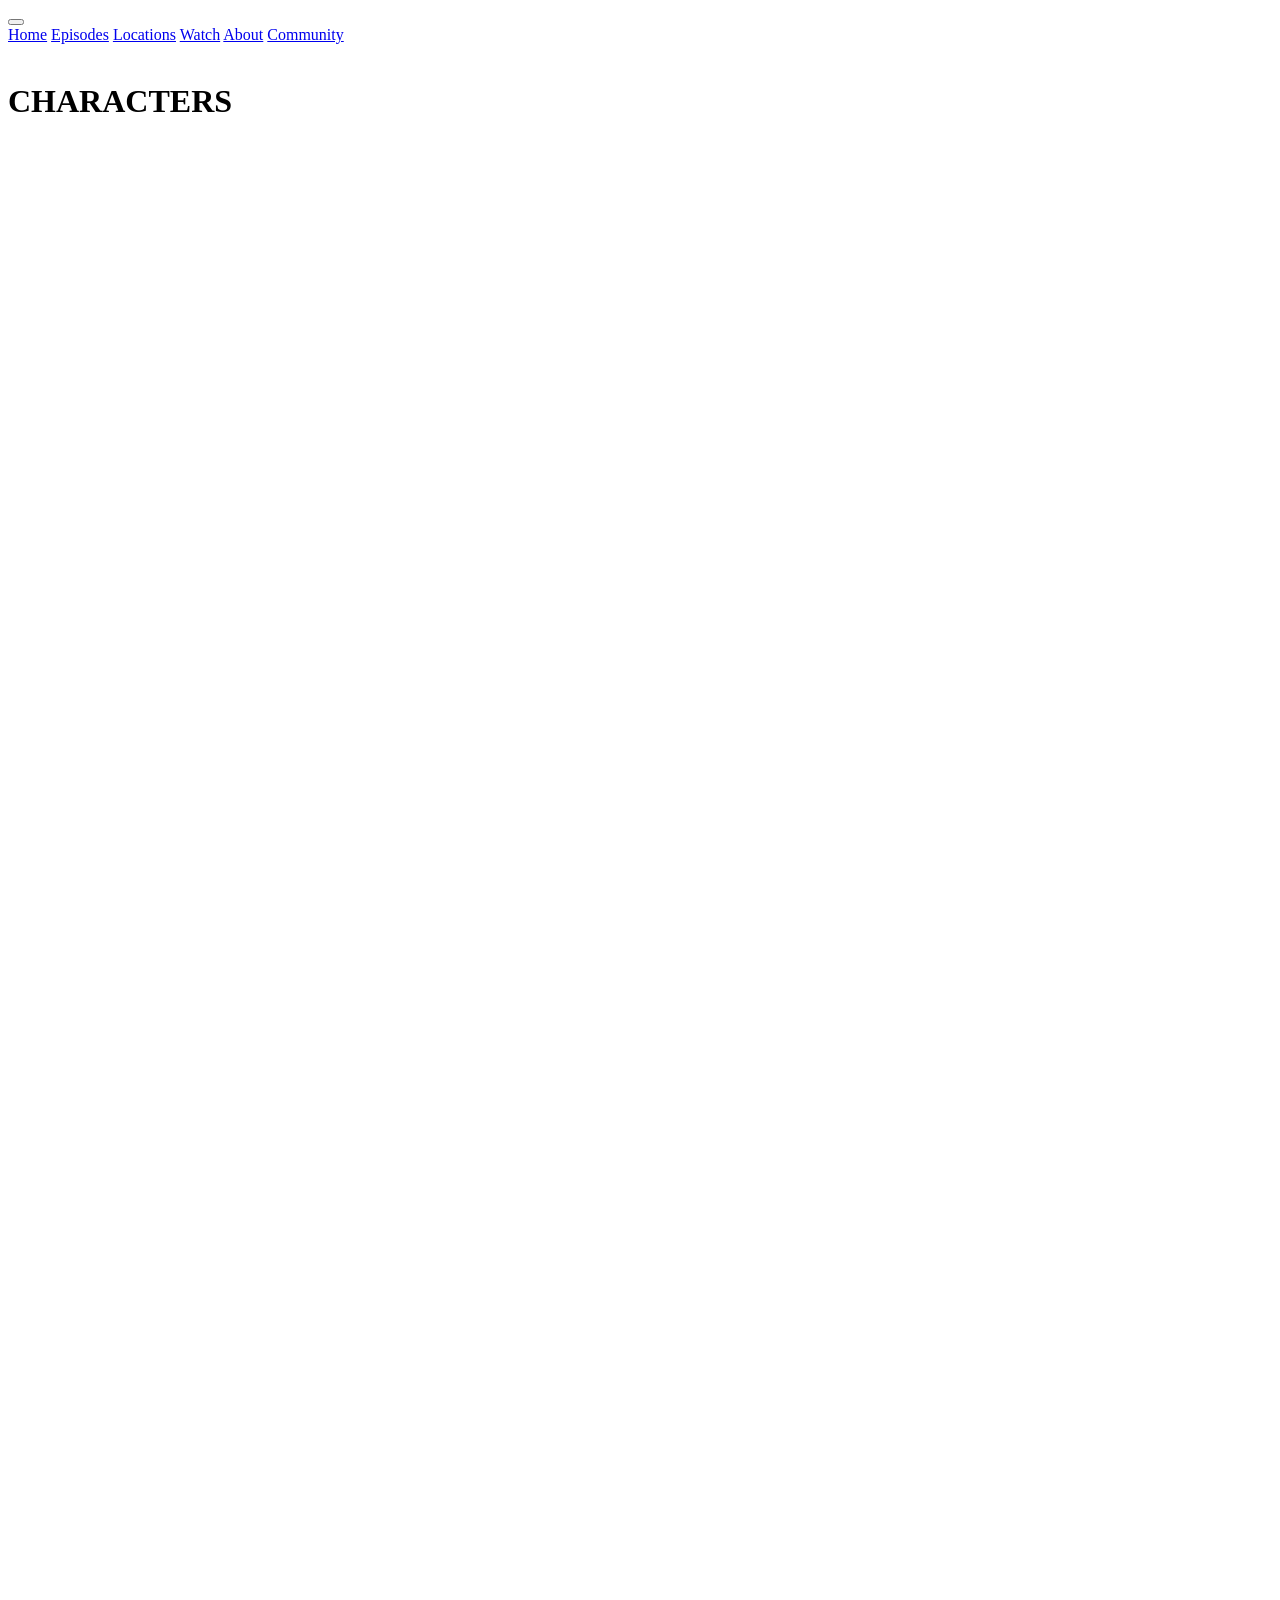
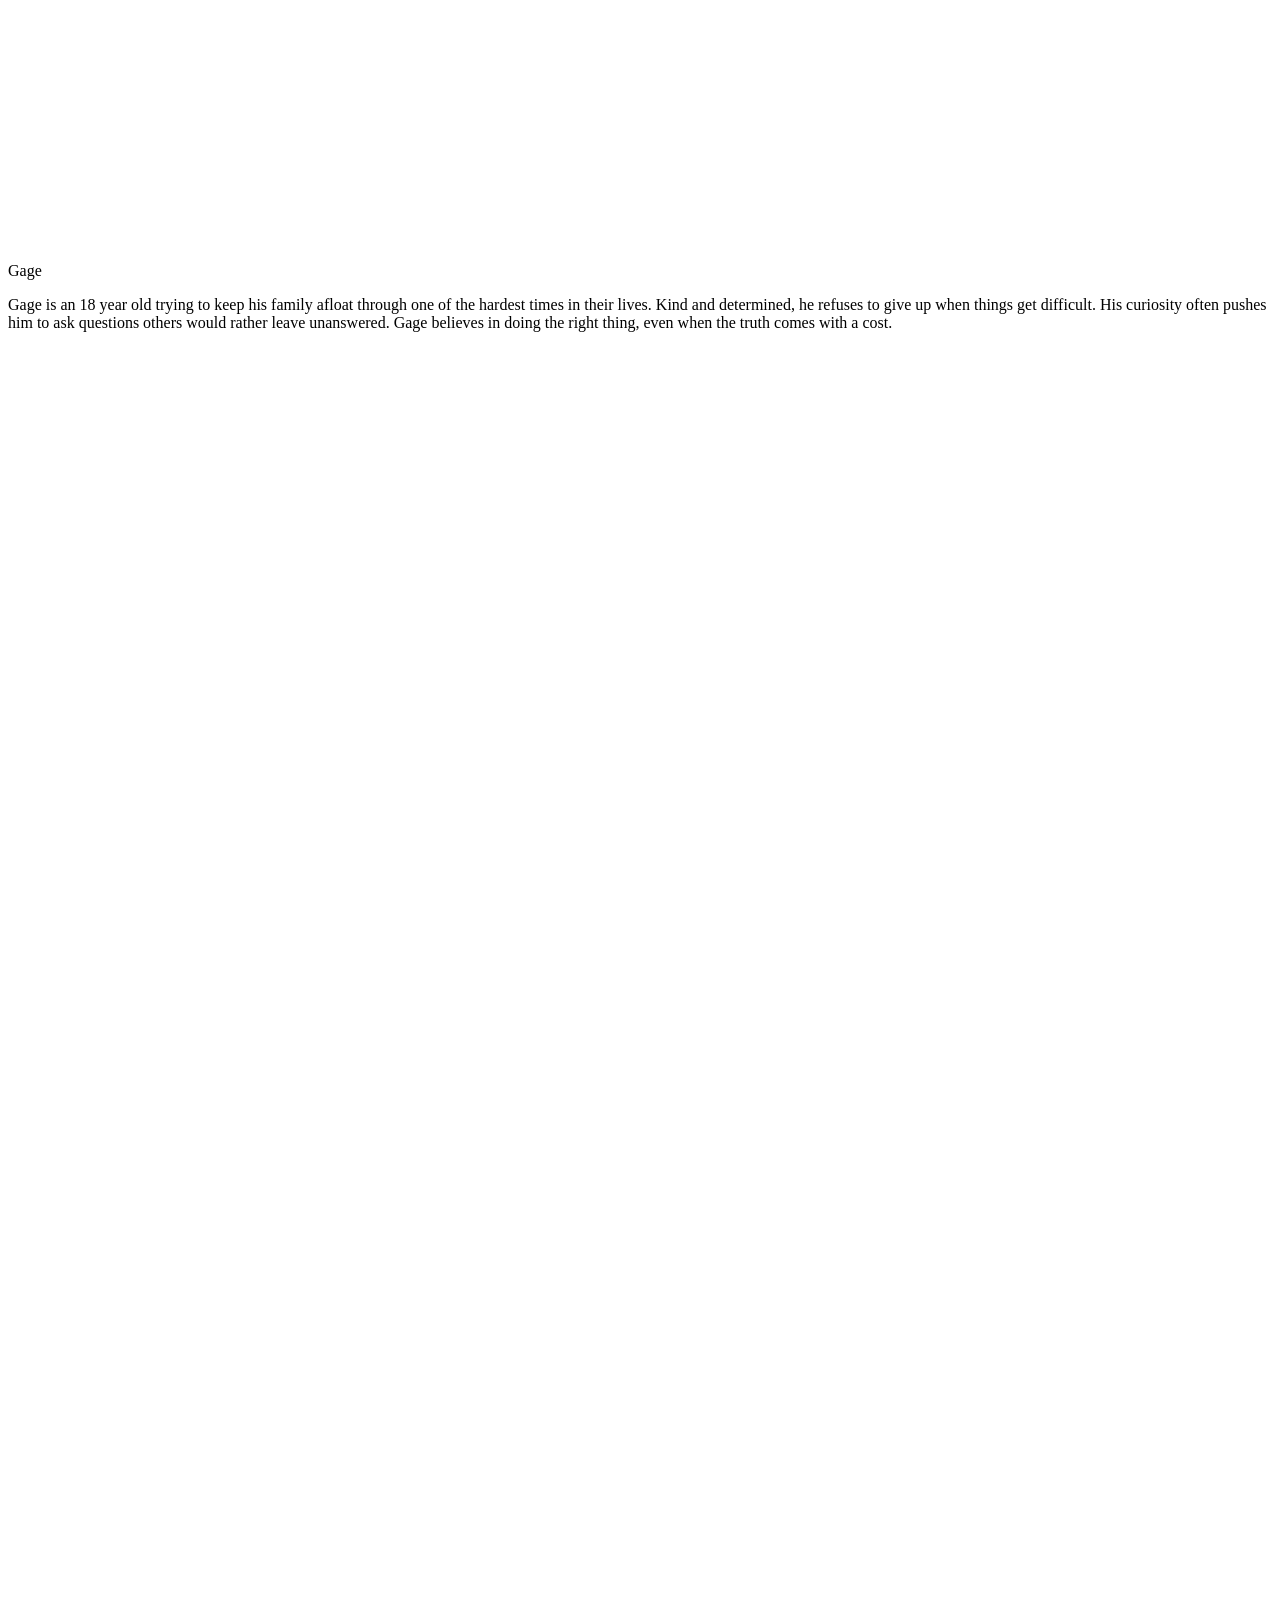
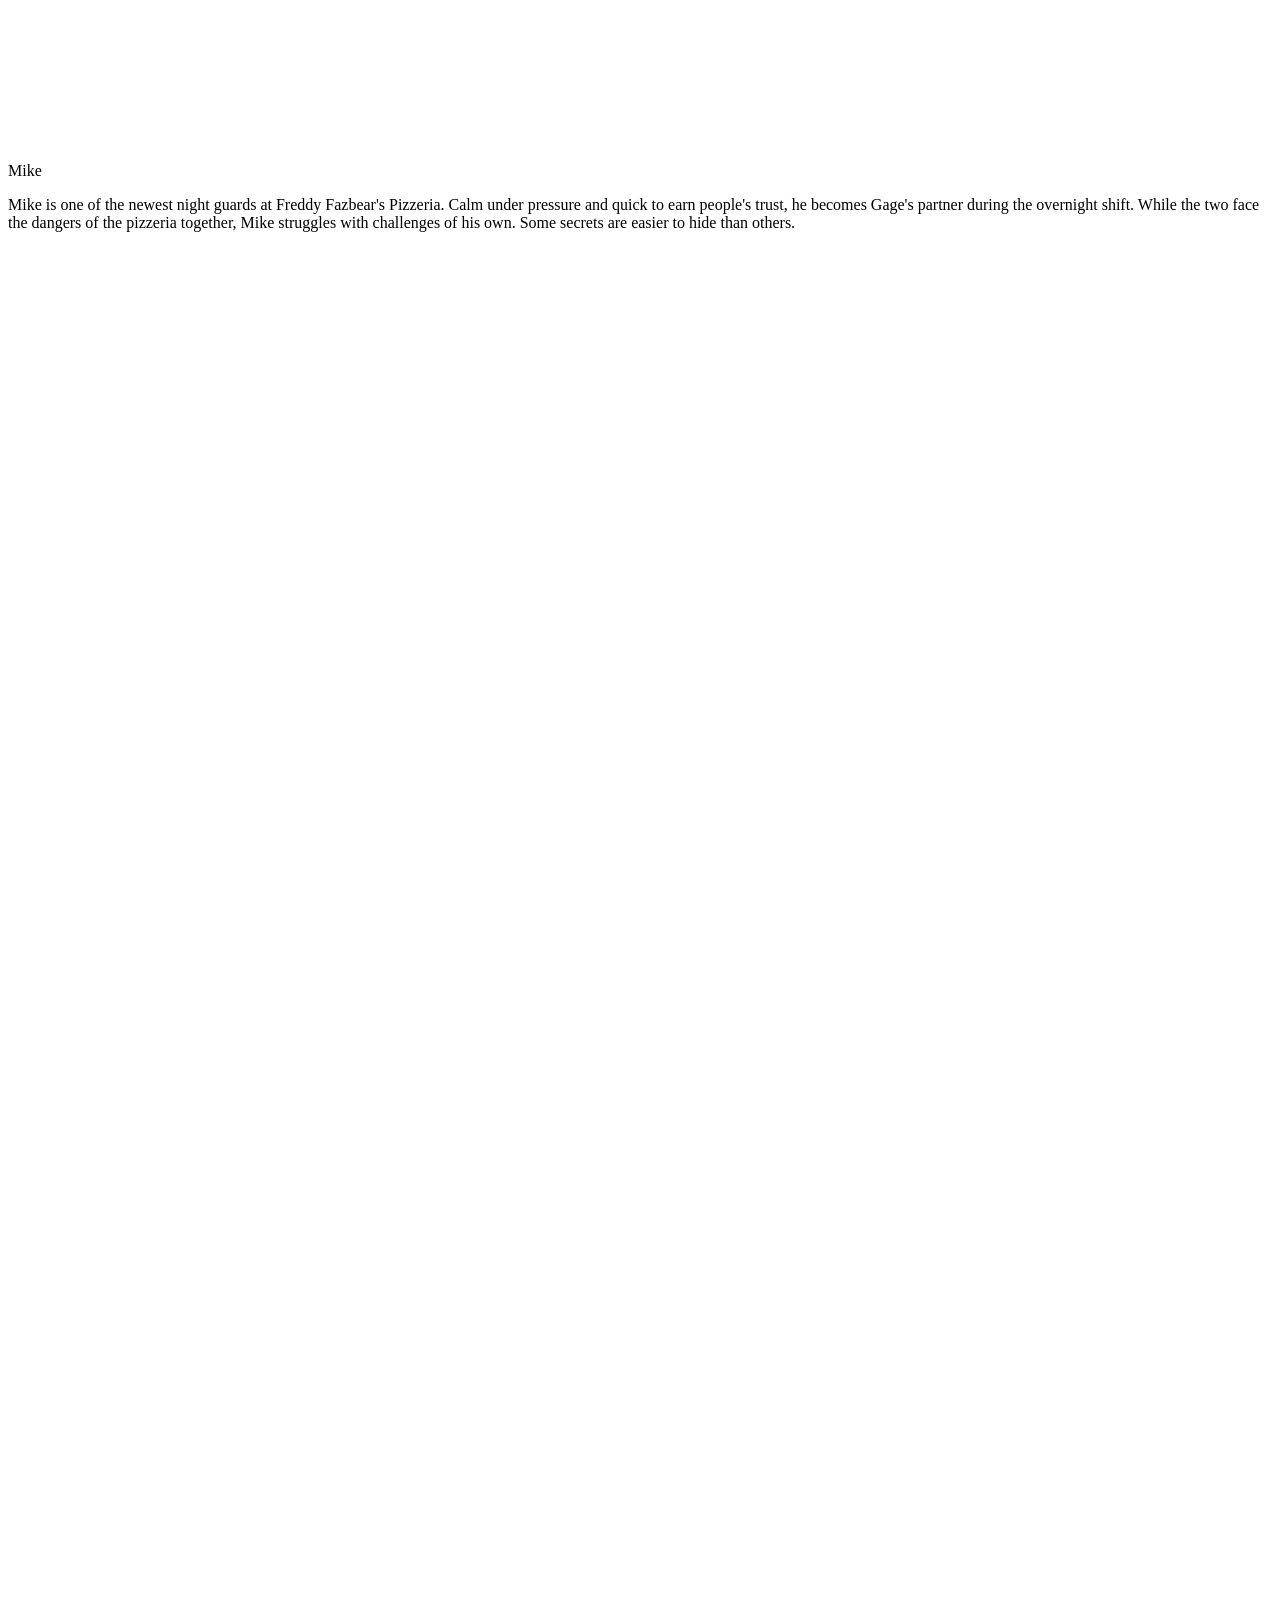
==== characters.html @ 0dc14a80 "Add files via upload" ====
<!DOCTYPE html>
<html lang="en">
<head>
<meta charset="UTF-8">
<meta name="viewport" content="width=device-width, initial-scale=1.0">
<title>Characters — Five Nights at Freddy's: Bloodlines</title>
<link rel="icon" type="image/png" href="FNAFBloodlinesLogo.png">
<link rel="preconnect" href="https://fonts.googleapis.com">
<link rel="preconnect" href="https://fonts.gstatic.com" crossorigin>
<link href="https://fonts.googleapis.com/css2?family=IBM+Plex+Mono:wght@400;500;600&family=Press+Start+2P&display=swap" rel="stylesheet">
<link rel="stylesheet" href="style.css">
</head>
<body>

  <!-- NAV: hover-triggered tab icon + sliding side panel -->
  <nav class="tab-nav" id="tabNav">
    <button class="tab-icon" id="tabIcon" aria-label="Open site navigation" aria-expanded="false"></button>
    <aside class="side-panel" id="sidePanel">
      <a class="side-link" href="index.html">Home</a>
      <a class="side-link" href="episodes.html">Episodes</a>
      <a class="side-link" href="locations.html">Locations</a>
      <a class="side-link" href="watch.html">Watch</a>
      <a class="side-link" href="about.html">About</a>
      <a class="side-link" href="community.html">Community</a>
    </aside>
  </nav>

  <!-- HEADER: logo + page title -->
  <header class="characters-header">
    <img src="FNAFBloodlinesLogo.png" alt="" class="characters-logo" aria-hidden="true">
    <h1 class="characters-title">CHARACTERS</h1>
  </header>

  <!-- GAGE — first reel: intro clip, no captions -->
  <div class="reel" style="height: 350vh;">
    <div class="reel-sticky">
      <video
        class="reel-video"
        src="GageWeb.mp4"
        muted
        playsinline
        preload="auto"
      ></video>
      <div class="vignette" aria-hidden="true"></div>
    </div>
  </div>

  <!-- GAGE — second reel: immediately follows the first with no gap,
       description fades in as this one scrubs. -->
  <div class="reel" style="height: 350vh;">
    <div class="reel-sticky">
      <video
        class="reel-video"
        src="GageWeb2.mp4"
        muted
        playsinline
        preload="auto"
      ></video>
      <div class="vignette" aria-hidden="true"></div>

      <div class="caption-track">
        <div class="caption character-caption" data-range="0.15,1.00">
          <p class="character-name">Gage</p>
          <p class="character-bio">Gage is an 18 year old trying to keep his family afloat through one of the hardest times in their lives. Kind and determined, he refuses to give up when things get difficult. His curiosity often pushes him to ask questions others would rather leave unanswered. Gage believes in doing the right thing, even when the truth comes with a cost.</p>
        </div>
      </div>
    </div>
  </div>

  <!-- Mike — first reel: intro clip, no captions -->
  <div class="reel" style="height: 350vh;">
    <div class="reel-sticky">
      <video
        class="reel-video"
        src="MikeWeb.mp4"
        muted
        playsinline
        preload="auto"
      ></video>
      <div class="vignette" aria-hidden="true"></div>
    </div>
  </div>

  <!-- Mike — second reel: immediately follows the first with no gap,
     description fades in as this one scrubs. -->
  <div class="reel" style="height: 350vh;">
    <div class="reel-sticky">
      <video
        class="reel-video"
        src="MikeWeb2.mp4"
        muted
        playsinline
        preload="auto"
      ></video>
      <div class="vignette" aria-hidden="true"></div>
      <div class="caption-track">
        <div class="caption character-caption" data-range="0.15,1.00">
          <p class="character-name">Mike</p>
          <p class="character-bio">Mike is one of the newest night guards at Freddy Fazbear's Pizzeria. Calm under pressure and quick to earn people's trust, he becomes Gage's partner during the overnight shift. While the two face the dangers of the pizzeria together, Mike struggles with challenges of his own. Some secrets are easier to hide than others.</p>
        </div>
      </div>
    </div>
  </div>

  <!-- Noah — first reel: intro clip, no captions -->
<div class="reel" style="height: 350vh;">
  <div class="reel-sticky">
    <video
      class="reel-video"
      src="NoahWeb.mp4"
      muted
      playsinline
      preload="auto"
    ></video>
    <div class="vignette" aria-hidden="true"></div>
  </div>
</div>
<!-- Noah — second reel: immediately follows the first with no gap,
   description fades in as this one scrubs. -->
<div class="reel" style="height: 350vh;">
  <div class="reel-sticky">
    <video
      class="reel-video"
      src="NoahWeb2.mp4"
      muted
      playsinline
      preload="auto"
    ></video>
    <div class="vignette" aria-hidden="true"></div>
    <div class="caption-track">
      <div class="caption character-caption" data-range="0.15,1.00">
        <p class="character-name">Noah</p>
        <p class="character-bio">Noah has worked at Freddy Fazbear's Pizzeria for years and knows the building better than anyone else. Laid back, sarcastic, and always ready with a joke, he keeps the night shift from feeling too serious. Behind the humor, Noah is a loyal friend who steps up when people need him most. He has seen more than he is willing to admit, and some of his stories sound too strange to be true. As the mystery surrounding the pizzeria grows, Noah finds himself pulled back into a past he thought he had left behind.</p>
      </div>
    </div>
  </div>
</div>

  <!-- William — first reel: intro clip, no captions -->
<div class="reel" style="height: 350vh;">
  <div class="reel-sticky">
    <video
      class="reel-video"
      src="WAWeb.mp4"
      muted
      playsinline
      preload="auto"
    ></video>
    <div class="vignette" aria-hidden="true"></div>
  </div>
</div>
<!-- William — second reel: immediately follows the first with no gap,
   description fades in as this one scrubs. -->
<div class="reel" style="height: 350vh;">
  <div class="reel-sticky">
    <video
      class="reel-video"
      src="WAWeb2.mp4"
      muted
      playsinline
      preload="auto"
    ></video>
    <div class="vignette" aria-hidden="true"></div>
    <div class="caption-track">
      <div class="caption character-caption" data-range="0.15,1.00">
        <p class="character-name">William</p>
        <p class="character-bio">William Afton is the owner of Freddy Fazbear's Pizzeria and takes great pride in his work. Calm, professional, and always in control, he expects the same level of dedication from everyone around him. His attention to detail and commitment to keeping the restaurant running have earned him the respect of both employees and customers. Behind his composed demeanor, William carries burdens few people ever see. Some parts of his life are better left out of the spotlight.</p>
      </div>
    </div>
  </div>
</div>

<script src="script.js"></script>
</body>
</html>
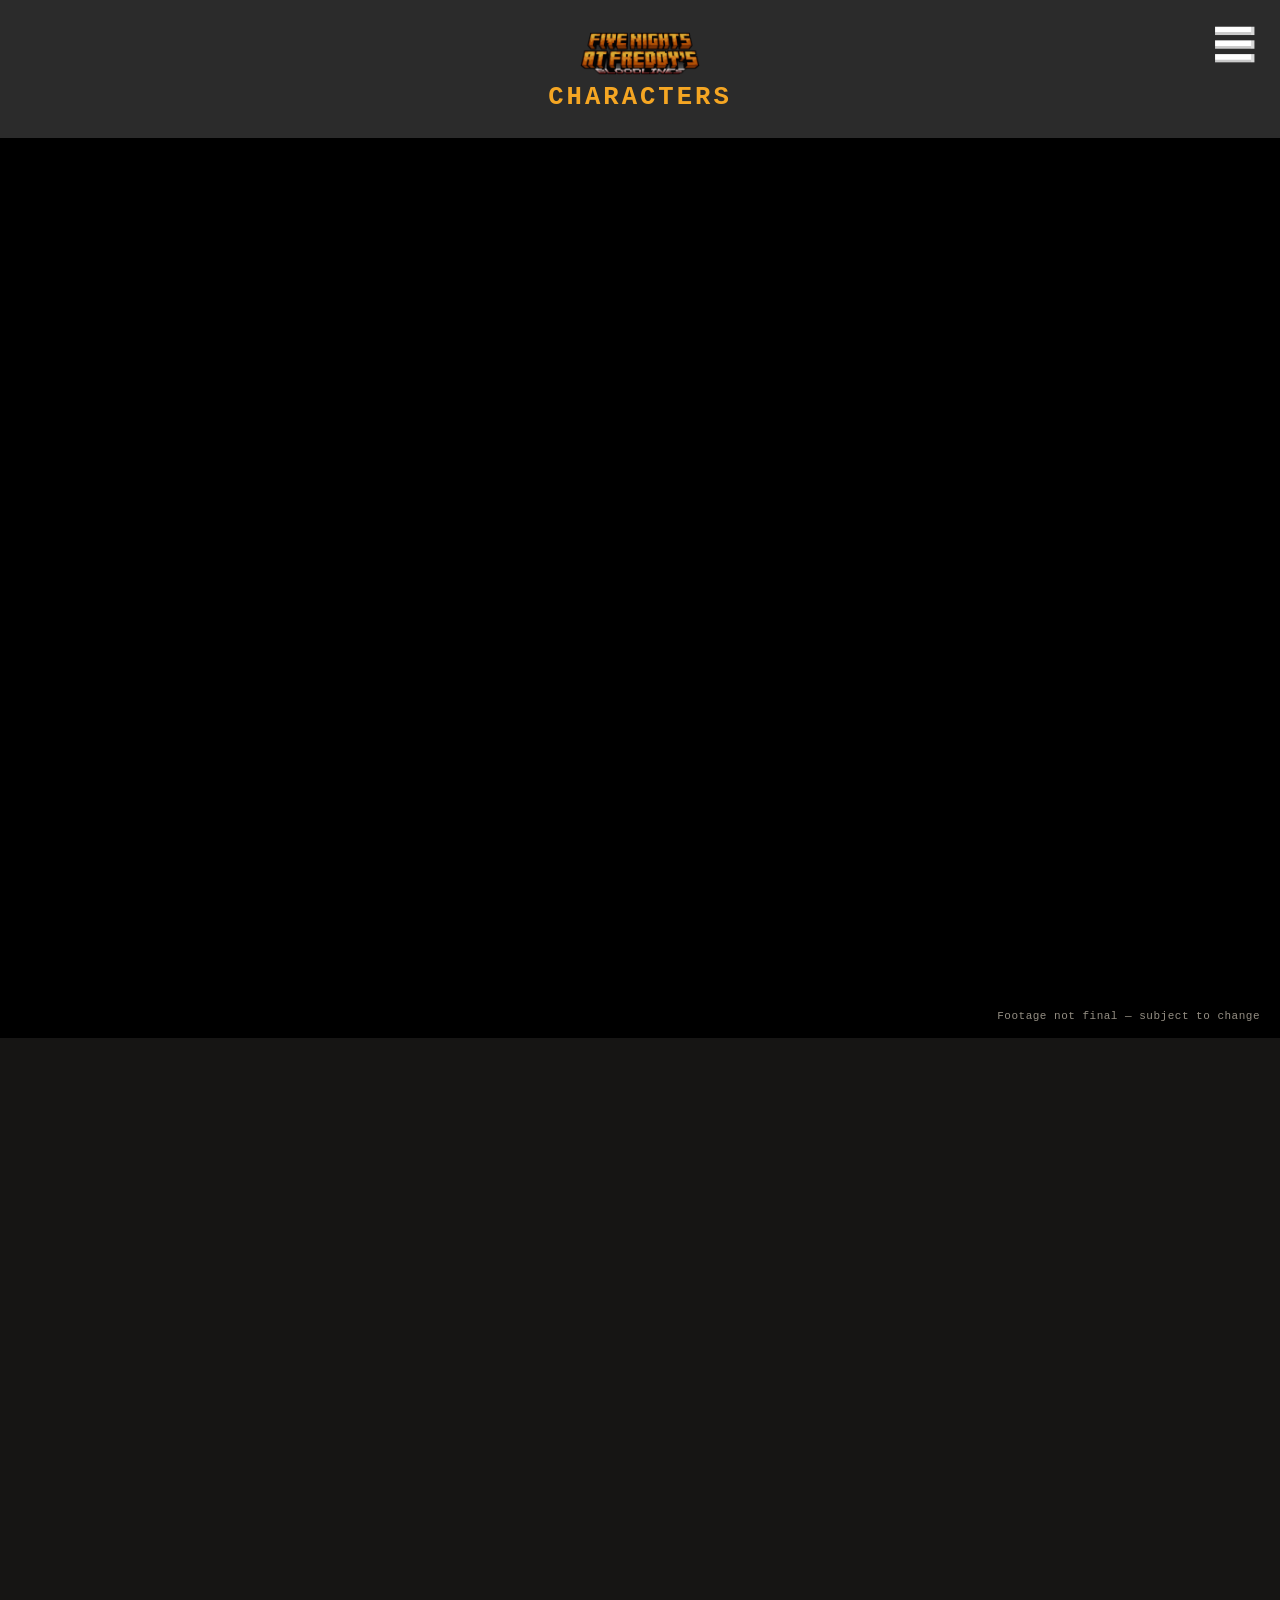
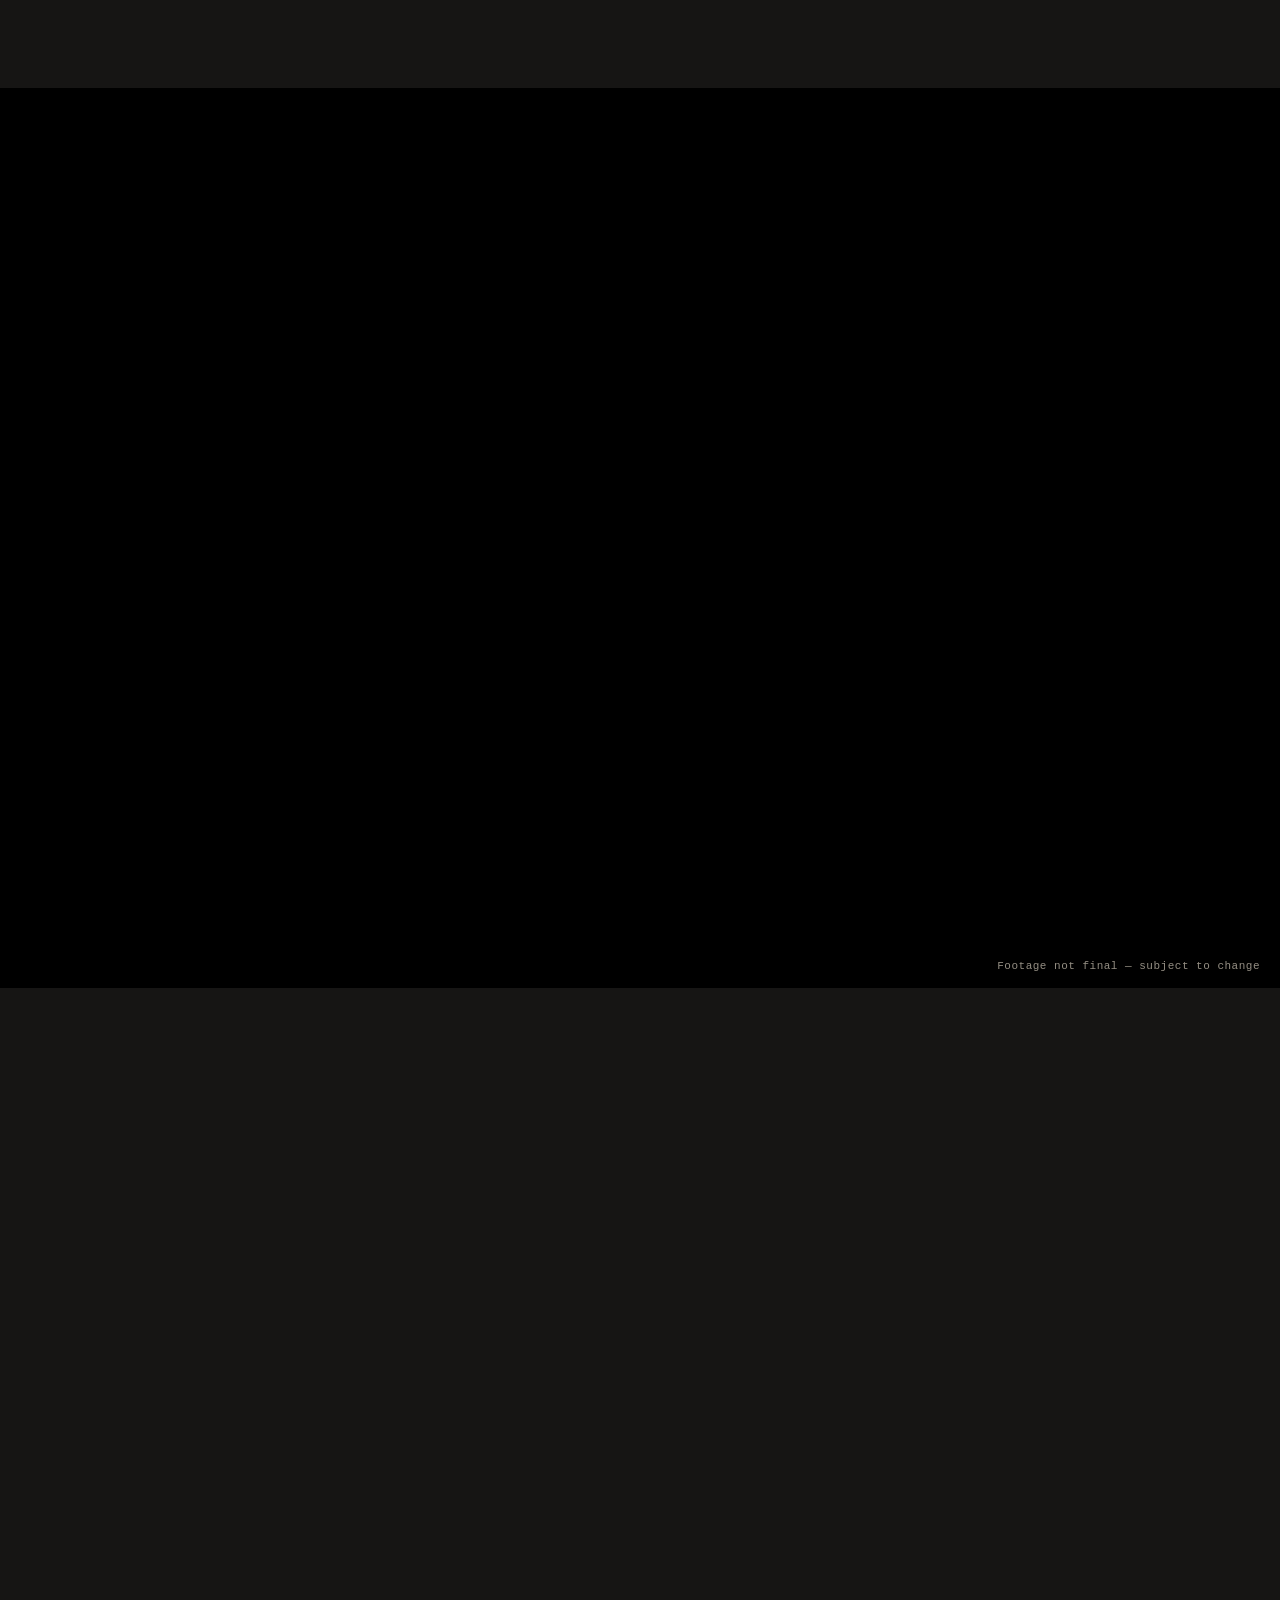
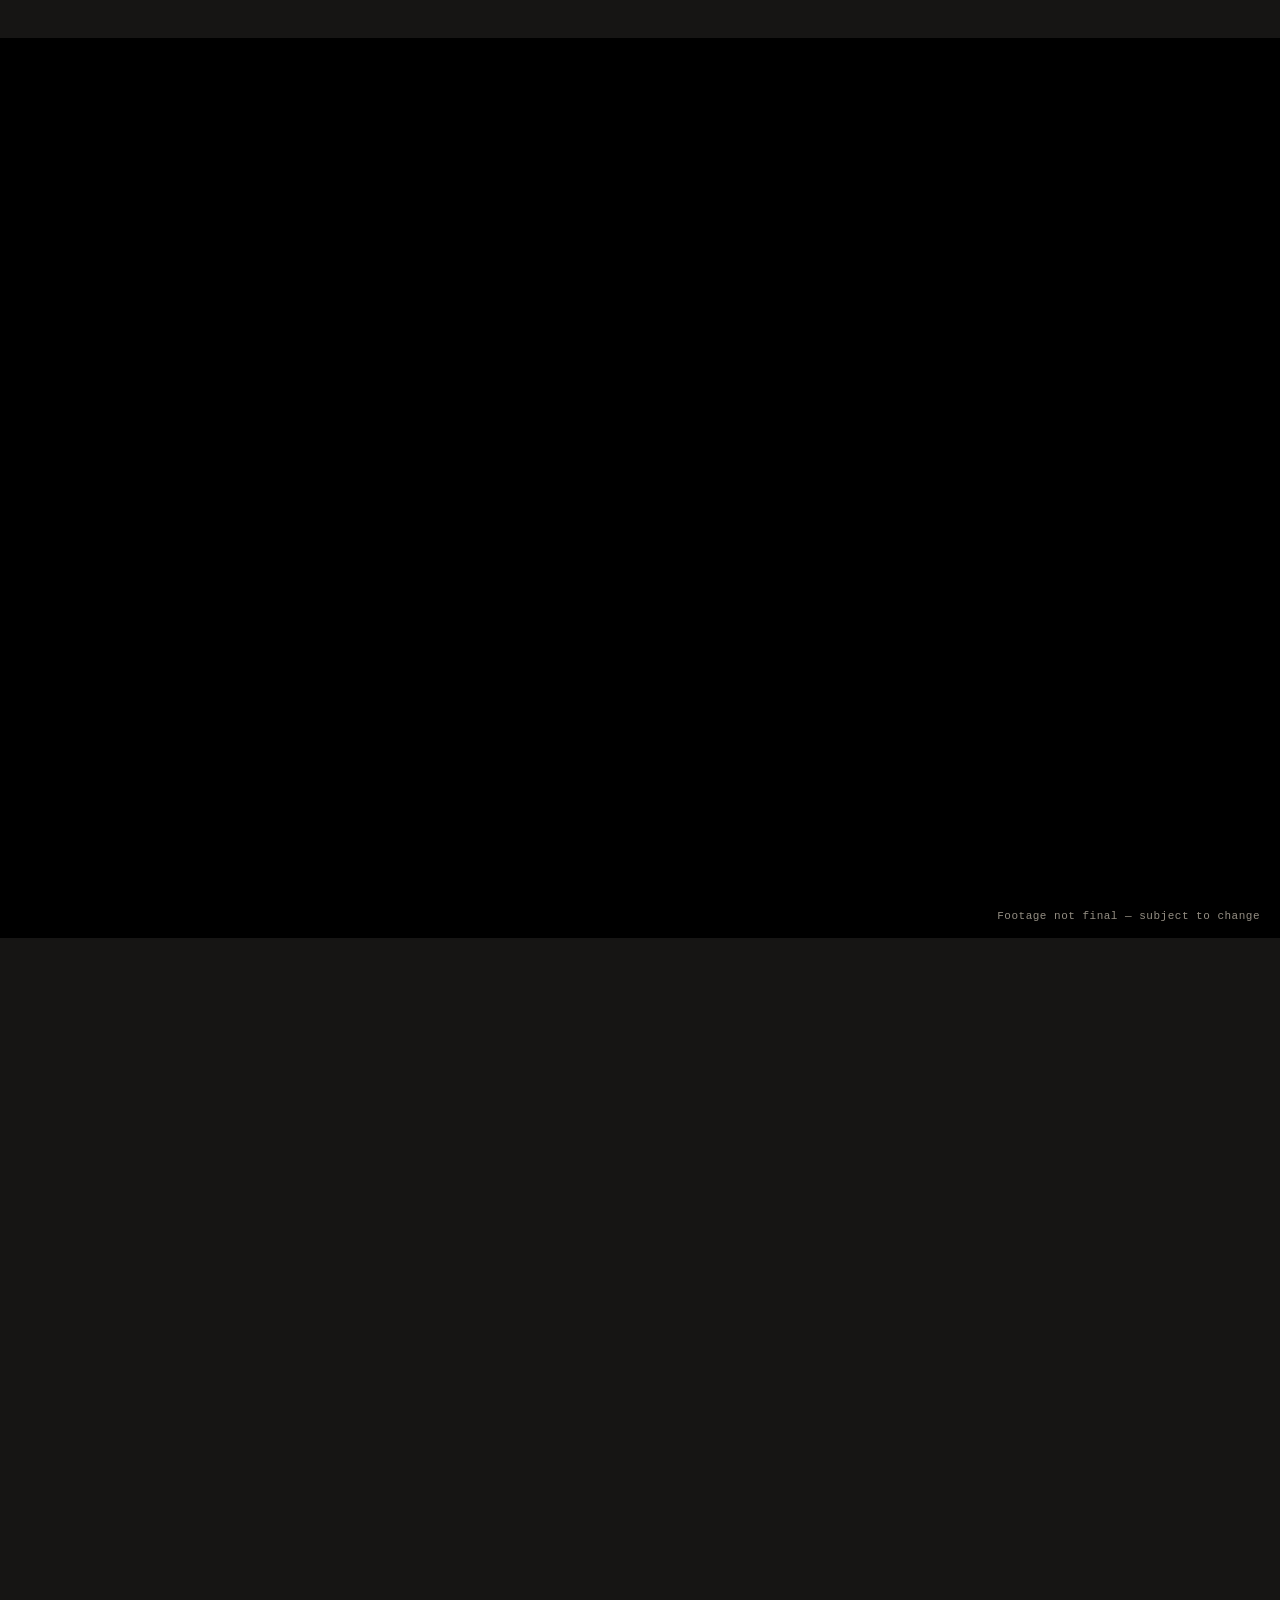
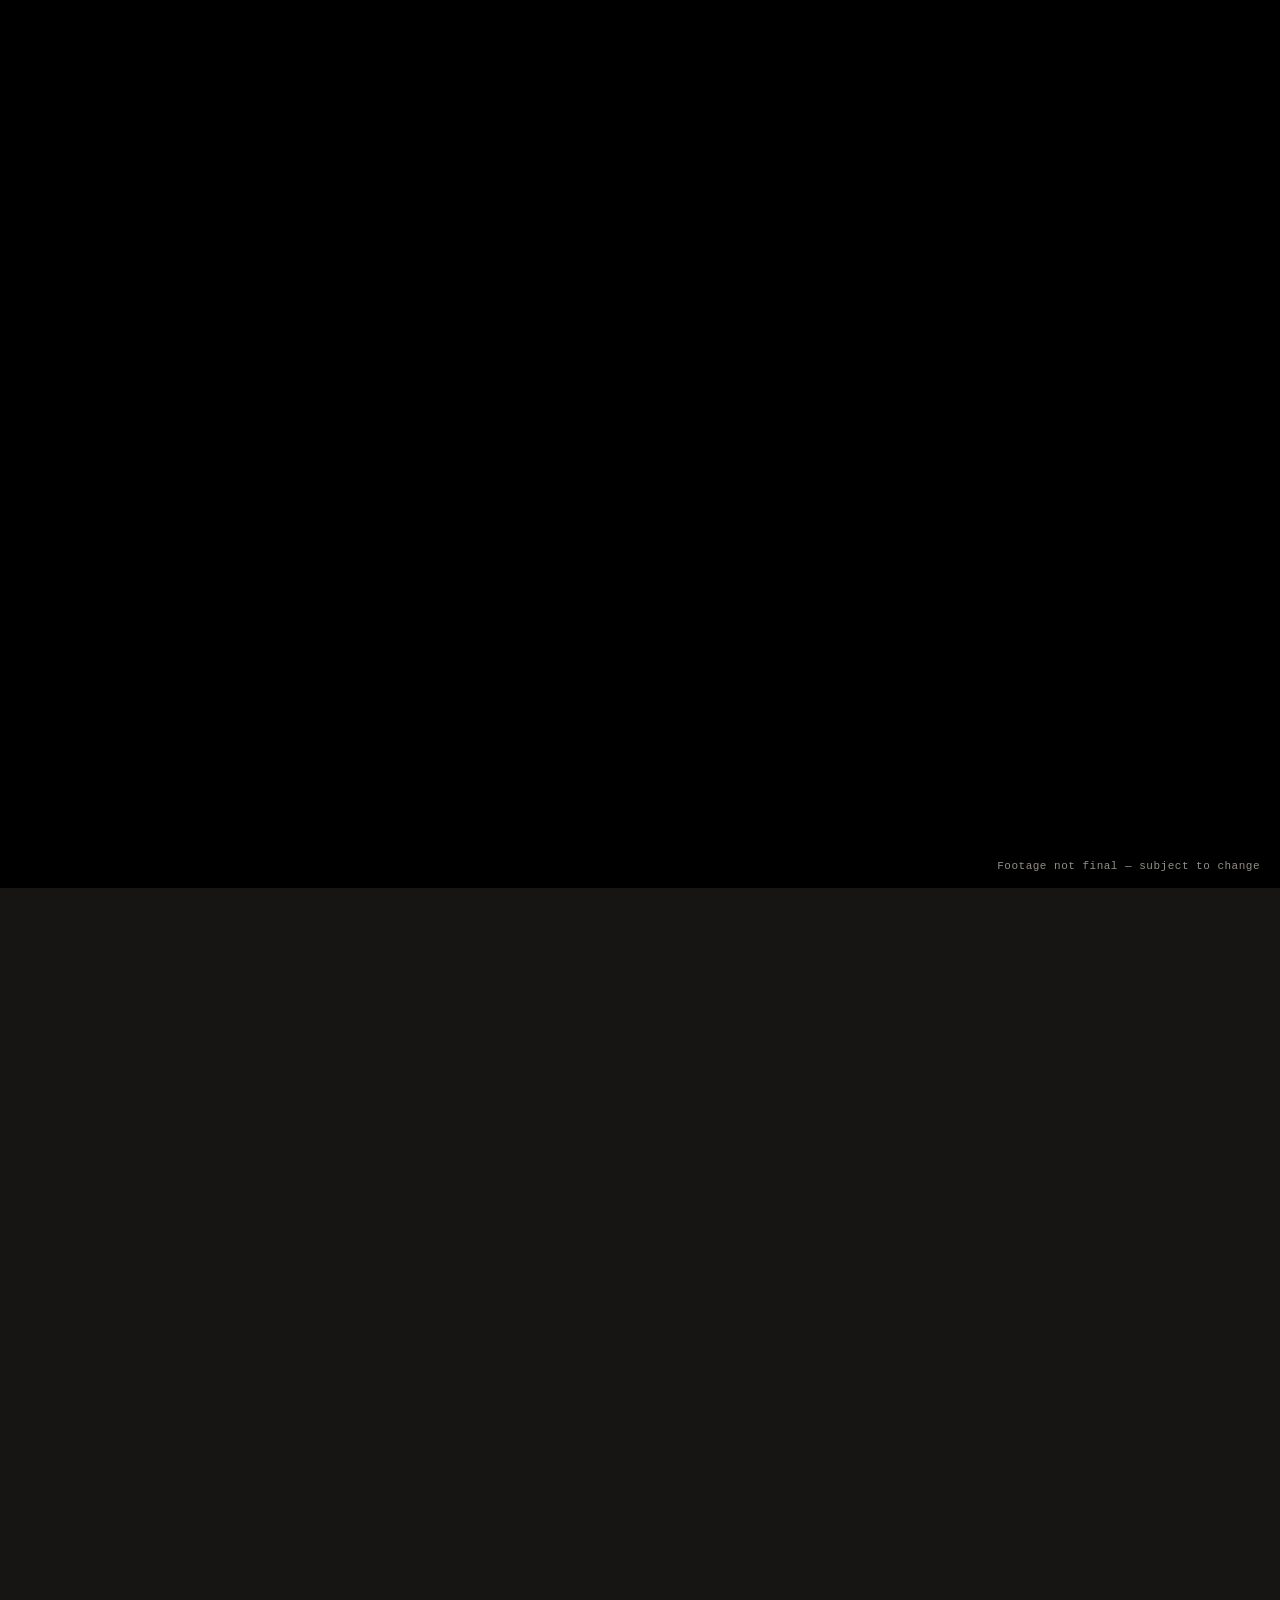
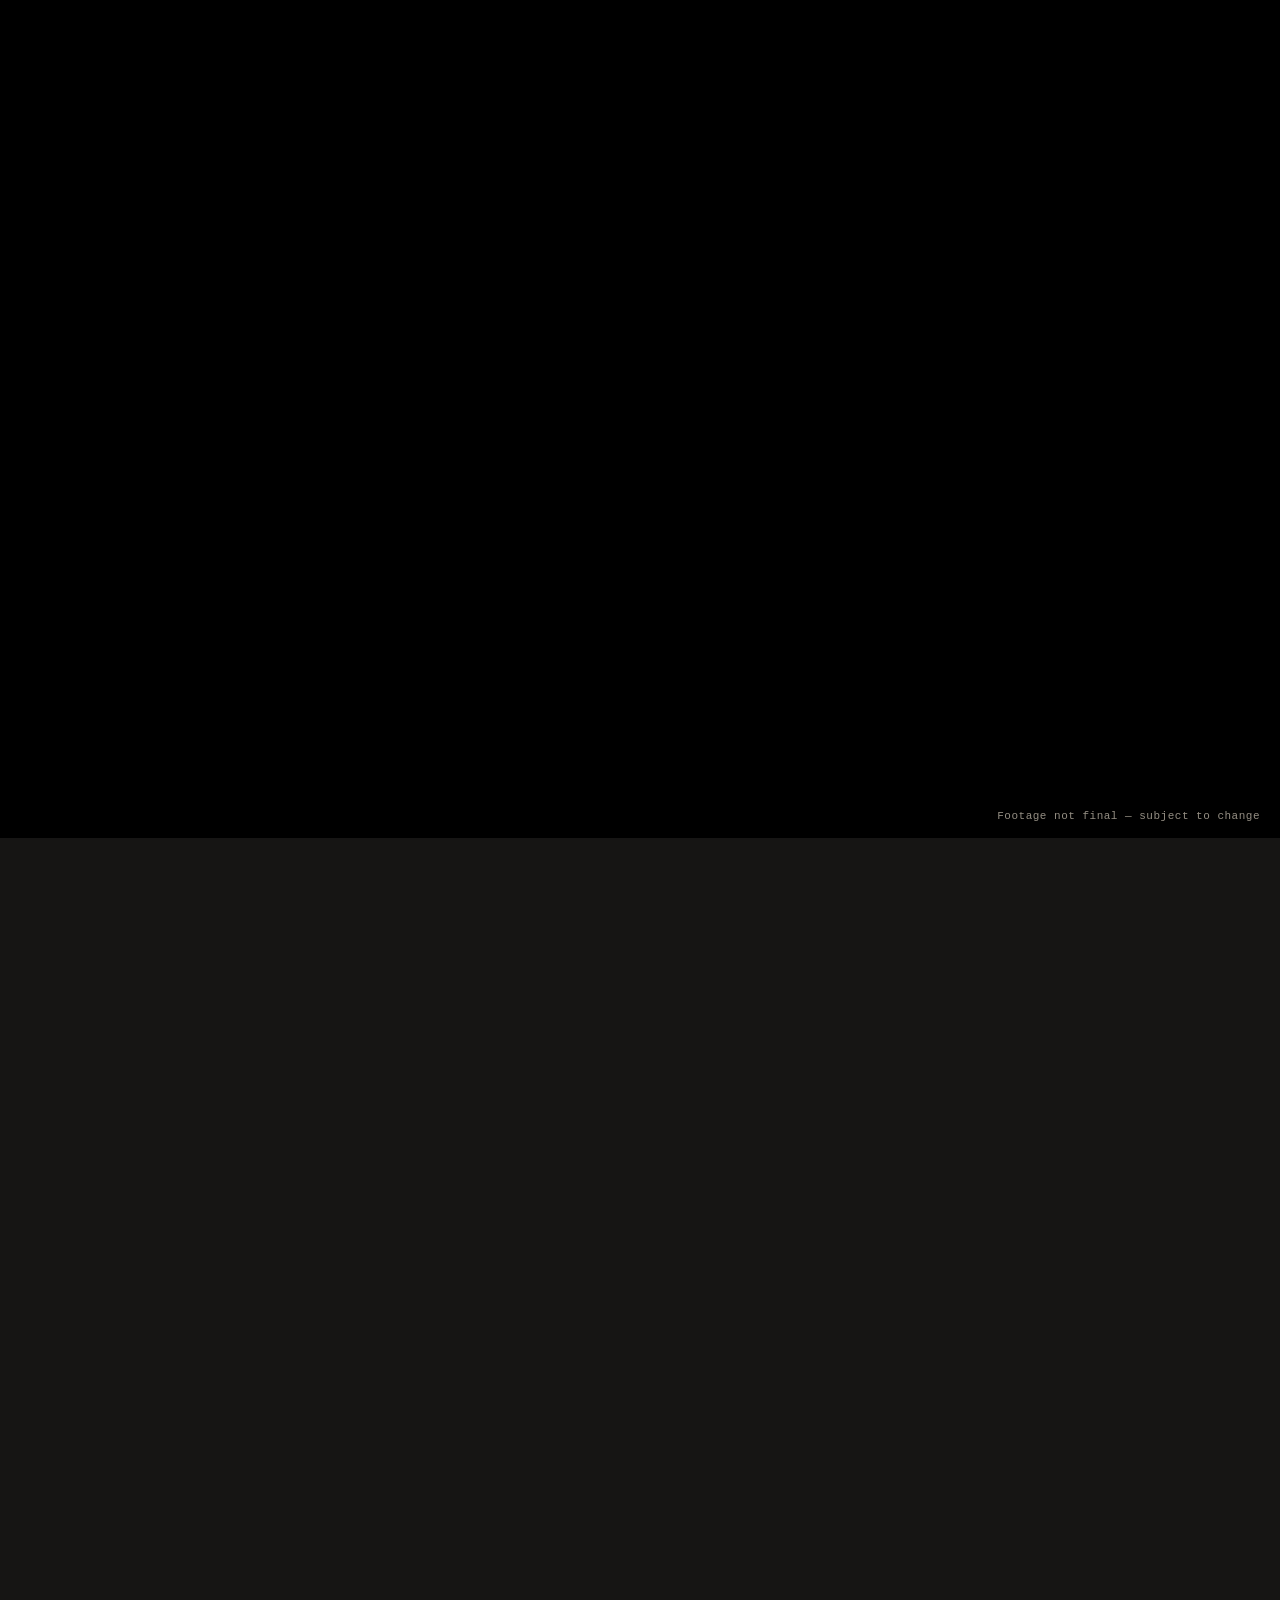
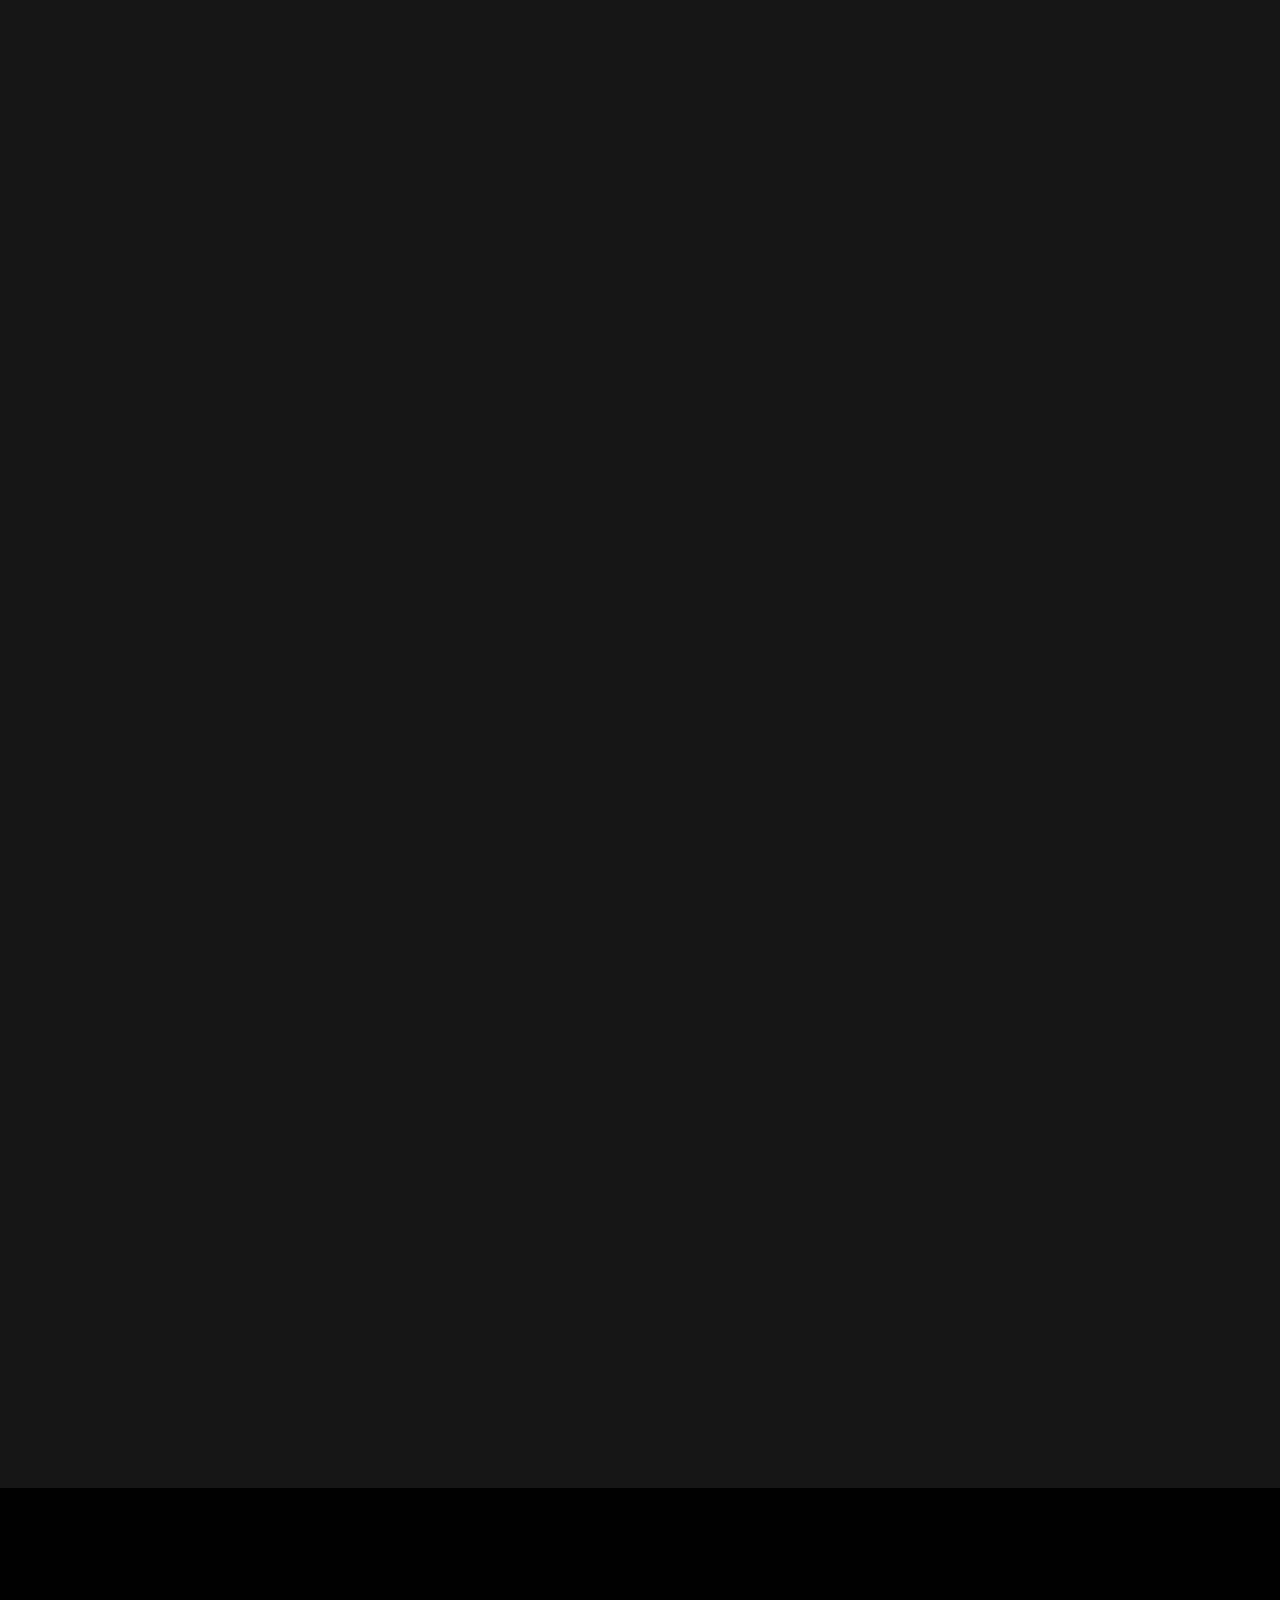
==== commit 6ea7d7eb: "Update characters.html" ====
--- a/characters.html
+++ b/characters.html
@@ -61,7 +61,7 @@
       <div class="caption-track">
         <div class="caption character-caption" data-range="0.15,1.00">
           <p class="character-name">Gage</p>
-          <p class="character-bio">Gage is an 18 year old trying to keep his family afloat through one of the hardest times in their lives. Kind and determined, he refuses to give up when things get difficult. His curiosity often pushes him to ask questions others would rather leave unanswered. Gage believes in doing the right thing, even when the truth comes with a cost.</p>
+          <p class="character-bio">Gage is an 18 year old trying to keep his family afloat through one of the hardest times in their life. Kind and determined, he refuses to give up when things get difficult. His curiosity often pushes him to ask questions others would rather leave unanswered. Gage believes in doing the right thing, even when the truth comes with a cost.</p>
         </div>
       </div>
     </div>
@@ -172,4 +172,4 @@
 
 <script src="script.js"></script>
 </body>
-</html>+</html>
--- a/style.css
+++ b/style.css
@@ -0,0 +1,942 @@
+:root {
+  --bg-base: #2b2b2b;
+  --bg-deep: #161514;
+  --gold: #f5a623;
+  --ember: #d9720a;
+  --blood: #8b1a1a;
+  --ash: #ece6da;
+  --ash-dim: #948e83;
+  --white: #ffffff;
+}
+
+* { margin: 0; padding: 0; box-sizing: border-box; }
+
+html { scroll-behavior: auto; }
+
+body {
+  background: var(--bg-base);
+  color: var(--ash);
+  font-family: 'IBM Plex Mono', monospace;
+  overflow-x: hidden;
+}
+
+@media (prefers-reduced-motion: reduce) {
+  * { animation-duration: 0.001ms !important; animation-iteration-count: 1 !important; transition-duration: 0.001ms !important; }
+}
+
+/* ---------- EPISODES PAGE (Netflix-style layout) ---------- */
+
+.episodes-page {
+  min-height: 100vh;
+  background: var(--bg-base);
+  padding-bottom: 60px;
+}
+
+/* ----- Hero banner ----- */
+
+.episodes-hero {
+  position: relative;
+  min-height: 56vh;
+  display: flex;
+  flex-direction: column;
+  align-items: center;
+  justify-content: center;
+  gap: 22px;
+  padding: 80px 24px 60px;
+  text-align: center;
+  overflow: hidden;
+}
+
+/* subtle bottom fade so the hero blends into the row below, like Netflix's
+   banner-to-content transition */
+.episodes-hero::after {
+  content: '';
+  position: absolute;
+  left: 0; right: 0; bottom: 0;
+  height: 120px;
+  background: linear-gradient(to bottom, transparent, var(--bg-base));
+  pointer-events: none;
+}
+
+.episodes-logo {
+  width: min(24vw, 170px);
+  height: auto;
+  opacity: 0.9;
+  filter: drop-shadow(0 0 40px rgba(245, 166, 35, 0));
+}
+
+.episodes-title {
+  font-family: 'Press Start 2P', monospace;
+  font-size: clamp(1.4rem, 4vw, 2.2rem);
+  letter-spacing: 4px;
+  color: var(--gold);
+}
+
+.yt-channel-link {
+  display: block;
+  width: min(90vw, 420px);
+  border-radius: 10px;
+  overflow: hidden;
+  box-shadow: 0 0 0 rgba(245, 166, 35, 0);
+  transform: translateY(0);
+  transition: box-shadow 0.3s ease, transform 0.3s ease;
+  z-index: 1;
+}
+
+.yt-channel-link img {
+  display: block;
+  width: 100%;
+  height: auto;
+}
+
+.yt-channel-link:hover,
+.yt-channel-link:focus-visible {
+  box-shadow: 0 0 45px 10px rgba(245, 166, 35, 0.45);
+  transform: translateY(-3px);
+}
+
+/* ----- Episode row ----- */
+
+.episode-row-section {
+  padding-top: 8px;
+}
+
+.row-label {
+  font-family: 'Press Start 2P', monospace;
+  font-size: 13px;
+  letter-spacing: 1.5px;
+  color: var(--ash);
+  padding: 0 48px;
+  margin-bottom: 14px;
+}
+
+.episode-row-wrap {
+  position: relative;
+}
+
+.episode-row {
+  display: flex;
+  gap: 25px;
+  overflow-x: auto;
+  scroll-behavior: smooth;
+  padding: 30px 48px 40px; /* extra top/bottom padding gives hover-scaled cards room to grow */
+  scrollbar-width: thin;
+  scrollbar-color: var(--blood) transparent;
+}
+
+.episode-row::-webkit-scrollbar {
+  height: 6px;
+}
+
+.episode-row::-webkit-scrollbar-thumb {
+  background: var(--blood);
+  border-radius: 3px;
+}
+
+.row-arrow {
+  position: absolute;
+  top: 0;
+  bottom: 0;
+  width: 48px;
+  border: none;
+  background: linear-gradient(to right, var(--bg-base), transparent);
+  color: var(--ash);
+  font-size: 22px;
+  cursor: pointer;
+  z-index: 4;
+  opacity: 0;
+  transition: opacity 0.2s ease;
+}
+
+.episode-row-wrap:hover .row-arrow {
+  opacity: 1;
+}
+
+.row-arrow-right {
+  right: 0;
+  background: linear-gradient(to left, var(--bg-base), transparent);
+}
+
+.row-arrow-left {
+  left: 0;
+}
+
+.episode-card {
+  position: relative;
+  flex: 0 0 240px;
+  border-radius: 4px;
+  overflow: hidden;
+  cursor: pointer;
+  transition: transform 0.25s ease, box-shadow 0.25s ease, z-index 0s;
+}
+
+.episode-card:hover,
+.episode-card:focus-visible {
+  transform: scale(1.12);
+  z-index: 3;
+}
+
+.episode-thumb {
+  aspect-ratio: 16 / 9;
+  background: #000;
+  display: flex;
+  align-items: center;
+  justify-content: center;
+  overflow: hidden;
+}
+
+.episode-thumb img {
+  width: 100%;
+  height: 100%;
+  object-fit: cover;
+  opacity: 0.9;
+  transition: opacity 0.25s ease;
+}
+
+.episode-card:hover .episode-thumb img {
+  opacity: 0.35; /* dims as the info overlay takes over, like Netflix's hover state */
+}
+
+.episode-info {
+  position: absolute;
+  left: 0;
+  right: 0;
+  bottom: 0;
+  padding: 10px 12px 12px;
+  background: linear-gradient(to top, rgba(0,0,0,0.95) 20%, transparent);
+  opacity: 0;
+  transform: translateY(6px);
+  transition: opacity 0.25s ease, transform 0.25s ease;
+}
+
+.episode-card:hover .episode-info,
+.episode-card:focus-visible .episode-info {
+  opacity: 1;
+  transform: translateY(0);
+}
+
+.episode-name {
+  font-family: 'Press Start 2P', monospace;
+  font-size: 9px;
+  letter-spacing: 1px;
+  color: var(--white);
+  margin-bottom: 4px;
+}
+
+.episode-tag {
+  font-size: 11px;
+  color: var(--ash-dim);
+}
+
+/* ----- Teaser/Update video cards ----- */
+
+.video-card {
+  position: relative;
+}
+
+.play-icon {
+  position: absolute;
+  top: 50%;
+  left: 50%;
+  transform: translate(-50%, -50%) scale(0.8);
+  width: 44px;
+  height: 44px;
+  border-radius: 50%;
+  background: rgba(0, 0, 0, 0.55);
+  color: var(--gold);
+  display: flex;
+  align-items: center;
+  justify-content: center;
+  font-size: 16px;
+  padding-left: 3px; /* optically center the triangle glyph */
+  opacity: 0;
+  transition: opacity 0.2s ease, transform 0.2s ease;
+  pointer-events: none;
+}
+
+.video-card:hover .play-icon,
+.video-card:focus-visible .play-icon {
+  opacity: 1;
+  transform: translate(-50%, -50%) scale(1);
+}
+
+/* ----- Video lightbox modal ----- */
+
+.video-modal {
+  position: fixed;
+  inset: 0;
+  z-index: 200;
+  display: flex;
+  align-items: center;
+  justify-content: center;
+  opacity: 0;
+  pointer-events: none;
+  transition: opacity 0.25s ease;
+}
+
+.video-modal.is-open {
+  opacity: 1;
+  pointer-events: auto;
+}
+
+.video-modal-backdrop {
+  position: absolute;
+  inset: 0;
+  background: rgba(10, 9, 8, 0.9);
+}
+
+.video-modal-content {
+  position: relative;
+  width: min(90vw, 900px);
+  aspect-ratio: 16 / 9;
+  z-index: 1;
+  box-shadow: 0 20px 60px rgba(0, 0, 0, 0.8), 0 0 40px rgba(245, 166, 35, 0.15);
+}
+
+.video-modal-frame {
+  width: 100%;
+  height: 100%;
+}
+
+.video-modal-frame iframe {
+  width: 100%;
+  height: 100%;
+  border: none;
+}
+
+.video-modal-close {
+  position: absolute;
+  top: -42px;
+  right: 0;
+  background: none;
+  border: none;
+  color: var(--ash);
+  font-size: 30px;
+  line-height: 1;
+  cursor: pointer;
+  padding: 4px 8px;
+  transition: color 0.2s ease;
+}
+
+.video-modal-close:hover {
+  color: var(--gold);
+}
+
+
+@media (max-width: 640px) {
+  .episodes-hero { padding: 60px 20px 48px; min-height: 44vh; }
+  .row-label { padding: 0 20px; }
+  .episode-row { padding: 24px 20px 32px; }
+  .episode-card { flex-basis: 160px; }
+  .row-arrow { display: none; } /* touch scrolling handles this on mobile */
+}
+
+
+.placeholder-page {
+  min-height: 100vh;
+  background: var(--bg-base);
+  display: flex;
+  flex-direction: column;
+  align-items: center;
+  justify-content: center;
+  gap: 18px;
+  text-align: center;
+  padding: 24px;
+}
+
+.placeholder-logo {
+  width: min(30vw, 220px);
+  height: auto;
+  opacity: 0.85;
+}
+
+.placeholder-title {
+  font-family: 'Press Start 2P', monospace;
+  font-size: clamp(1.2rem, 4vw, 2rem);
+  letter-spacing: 3px;
+  color: var(--gold);
+}
+
+.placeholder-tag {
+  font-family: 'IBM Plex Mono', monospace;
+  color: var(--ash-dim);
+  letter-spacing: 1px;
+}
+
+/* ---------- CHARACTERS PAGE ---------- */
+
+.characters-header {
+  background: var(--bg-base);
+  display: flex;
+  flex-direction: column;
+  align-items: center;
+  gap: 8px;
+  padding: 32px 24px 26px;
+}
+
+.characters-logo {
+  width: min(18vw, 120px);
+  height: auto;
+  opacity: 0.9;
+}
+
+.characters-title {
+  font-family: 'Press Start 2P', monospace;
+  font-size: clamp(1.1rem, 3vw, 1.6rem);
+  letter-spacing: 3px;
+  color: var(--gold);
+}
+
+/* ---------- COMMUNITY PAGE (full-page chat layout) ---------- */
+
+.community-page {
+  height: 100vh;
+  display: flex;
+  flex-direction: column;
+  background: var(--bg-base);
+  overflow: hidden; /* only the message list itself scrolls */
+}
+
+.community-header {
+  flex-shrink: 0;
+  display: flex;
+  flex-direction: column;
+  align-items: center;
+  gap: 6px;
+  padding: 20px 24px 14px;
+}
+
+.community-logo {
+  width: min(14vw, 90px);
+  height: auto;
+  opacity: 0.85;
+}
+
+.community-title {
+  font-family: 'Press Start 2P', monospace;
+  font-size: clamp(1rem, 2.6vw, 1.3rem);
+  letter-spacing: 3px;
+  color: var(--gold);
+}
+
+/* ---------- COMMUNITY CHAT ---------- */
+
+.chat-box {
+  flex: 1;
+  min-height: 0; /* required so flex children can actually shrink and scroll */
+  display: flex;
+  flex-direction: column;
+  width: 100%;
+  max-width: 900px;
+  margin: 0 auto;
+  padding: 0 20px;
+}
+
+.chat-status {
+  flex-shrink: 0;
+  font-size: 12px;
+  color: var(--ash-dim);
+  padding: 0 4px 8px;
+  text-align: center;
+}
+
+.chat-status-error {
+  color: var(--blood);
+}
+
+.chat-messages {
+  flex: 1;
+  min-height: 0;
+  overflow-y: auto;
+  display: flex;
+  flex-direction: column;
+  gap: 12px;
+  padding: 4px 4px 16px;
+}
+
+.chat-message-meta {
+  display: flex;
+  justify-content: space-between;
+  gap: 10px;
+  font-size: 10px;
+}
+
+.chat-message-name {
+  color: var(--gold);
+  font-weight: 600;
+}
+
+.chat-message-time {
+  color: var(--ash-dim);
+}
+
+.chat-message-text {
+  font-size: 14px;
+  color: var(--ash);
+  line-height: 1.4;
+  word-break: break-word;
+}
+
+.chat-form {
+  flex-shrink: 0;
+  display: flex;
+  width: 100%;
+  max-width: 900px;
+  margin: 0 auto;
+  border-top: 1px solid rgba(217, 114, 10, 0.25);
+  background: var(--bg-deep);
+}
+
+.chat-input {
+  background: transparent;
+  border: none;
+  color: var(--ash);
+  font-family: 'IBM Plex Mono', monospace;
+  font-size: 14px;
+  padding: 16px;
+  outline: none;
+}
+
+.chat-input::placeholder {
+  color: var(--ash-dim);
+}
+
+.chat-name {
+  width: 130px;
+  flex-shrink: 0;
+  border-right: 1px solid rgba(217, 114, 10, 0.2);
+}
+
+.chat-text {
+  flex: 1;
+  min-width: 0;
+}
+
+.chat-send {
+  background: var(--ember);
+  color: var(--bg-deep);
+  border: none;
+  padding: 0 24px;
+  font-family: 'Press Start 2P', monospace;
+  font-size: 10px;
+  letter-spacing: 1px;
+  cursor: pointer;
+  flex-shrink: 0;
+  transition: background 0.2s ease;
+}
+
+.chat-send:hover {
+  background: var(--gold);
+}
+
+.chat-input:disabled,
+.chat-send:disabled {
+  opacity: 0.4;
+  cursor: not-allowed;
+}
+
+@media (max-width: 640px) {
+  .community-header { padding: 16px 16px 10px; }
+  .chat-box, .chat-form { padding-left: 12px; padding-right: 12px; }
+  .chat-name { width: 90px; }
+}
+
+/* ---------- TEMP: iOS VIDEO BUG WARNING ---------- */
+
+.ios-warning-banner {
+  position: fixed;
+  left: 0;
+  right: 0;
+  bottom: 0;
+  z-index: 150;
+  background: var(--blood);
+  color: var(--ash);
+  text-align: center;
+  padding: 10px 16px;
+  font-family: 'IBM Plex Mono', monospace;
+  font-size: 12px;
+  letter-spacing: 0.5px;
+  box-shadow: 0 -4px 20px rgba(0,0,0,0.5);
+}
+
+@media (max-width: 640px) {
+  .ios-warning-banner { font-size: 11px; padding: 8px 12px; }
+}
+
+.tab-nav {
+  position: fixed;
+  top: 24px;
+  right: 24px;
+  z-index: 100;
+  display: flex;
+  flex-direction: row-reverse; /* icon stays pinned to the right edge */
+  align-items: flex-start;
+  transition: opacity 0.3s ease;
+}
+
+.tab-nav.is-hidden {
+  opacity: 0;
+  pointer-events: none;
+}
+
+.tab-icon {
+  width: 44px;
+  height: 44px;
+  background-image: url('tab-sprite.png');
+  background-repeat: no-repeat;
+  background-position: 0 0;
+  background-size: 770% 100%; /* 7 frames */
+  background-color: transparent;
+  border: none;
+  cursor: pointer;
+  padding: 0;
+  flex-shrink: 0;
+}
+
+.tab-icon:focus-visible {
+  outline: 2px solid var(--gold);
+  outline-offset: 4px;
+}
+
+.side-panel {
+  max-width: 0;
+  overflow: hidden;
+  min-width: 0;
+  background: var(--bg-deep);
+  border: 1px solid rgba(197, 0, 0, 0.486);
+  border-radius: 4px;
+  padding: 14px 0;
+  margin-right: 0;
+  display: flex;
+  flex-direction: column;
+  box-shadow: 0 12px 40px rgba(82, 0, 0, 0.6);
+  opacity: 0;
+  pointer-events: none;
+  transition: max-width 0.25s ease, opacity 0.2s ease, margin-right 0.25s ease;
+  white-space: nowrap;
+}
+
+.tab-nav.is-open .side-panel {
+  max-width: 240px;
+  margin-right: 12px;
+  opacity: 1;
+  pointer-events: auto;
+}
+
+.side-link {
+  font-family: 'Press Start 2P', monospace;
+  font-size: 10px;
+  letter-spacing: 1.5px;
+  color: var(--ash);
+  text-decoration: none;
+  padding: 12px 20px;
+  white-space: nowrap;
+  transition: color 0.2s ease, background 0.2s ease;
+}
+
+.side-link:hover,
+.side-link:focus-visible {
+  color: var(--blood);
+  background: rgba(192, 192, 192, 0.603);
+}
+
+@media (max-width: 640px) {
+  .tab-nav { top: 16px; right: 16px; }
+}
+
+/* ---------- HERO ---------- */
+
+.hero {
+  height: 100vh;
+  width: 100%;
+  background: var(--bg-base);
+  display: flex;
+  align-items: center;
+  justify-content: center;
+  position: relative;
+  overflow: hidden;
+}
+
+.hero-inner {
+  width: 100%;
+  display: flex;
+  align-items: center;
+  justify-content: center;
+  will-change: transform, opacity;
+}
+
+.hero-logo {
+  width: min(70vw, 640px);
+  height: auto;
+  filter: drop-shadow(0 0 40px rgba(217, 114, 10, 0.15));
+}
+
+.scroll-cue {
+  position: absolute;
+  bottom: 48px;
+  left: 50%;
+  transform: translateX(-50%);
+  display: flex;
+  flex-direction: column;
+  align-items: center;
+  gap: 10px;
+  will-change: opacity;
+}
+
+.scroll-cue-label {
+  font-family: 'Press Start 2P', monospace;
+  font-size: 9px;
+  letter-spacing: 2px;
+  color: var(--white);
+}
+
+.scroll-cue-arrow {
+  display: block;
+  width: 36px;
+  height: 36px;
+  background-image: url('arrow-sprite.png');
+  background-repeat: no-repeat;
+  background-position: 0 0;
+  background-size: 8100% 100%; /* 81 frames */
+}
+
+/* ---------- REEL (scroll-scrubbed video) ---------- */
+
+.reel {
+  position: relative;
+  width: 100%;
+  background: var(--bg-deep);
+}
+
+.reel-sticky {
+  position: sticky;
+  top: 0;
+  height: 100vh;
+  width: 100%;
+  overflow: hidden;
+  background: #000;
+}
+
+.reel-video {
+  position: absolute;
+  inset: 0;
+  width: 100%;
+  height: 100%;
+  object-fit: cover;
+}
+
+/* the moody desaturated/darkened look is specific to the homepage's
+   "security camera" storefront footage — character reels stay untouched
+   so any overlay/color-grade you've already edited into those clips
+   shows exactly as you made it, not fought against by an extra filter. */
+.storefront-reel .reel-video {
+  filter: saturate(0.85) contrast(1.05) brightness(0.8);
+}
+
+/* camera-monitor framing */
+
+.scanlines {
+  position: absolute;
+  inset: 0;
+  pointer-events: none;
+  background: repeating-linear-gradient(
+    to bottom,
+    rgba(0, 0, 0, 0.18) 0px,
+    rgba(0, 0, 0, 0.18) 1px,
+    transparent 1px,
+    transparent 3px
+  );
+  mix-blend-mode: multiply;
+  z-index: 2;
+}
+
+.vignette {
+  position: absolute;
+  inset: 0;
+  pointer-events: none;
+  background: radial-gradient(ellipse at center, transparent 45%, rgba(0,0,0,0.75) 100%);
+  z-index: 2;
+}
+
+.reel-disclaimer {
+  position: absolute;
+  bottom: 16px;
+  right: 20px;
+  z-index: 3;
+  font-family: 'IBM Plex Mono', monospace;
+  font-size: 11px;
+  letter-spacing: 0.5px;
+  color: var(--ash-dim);
+  text-shadow: 0 1px 4px rgba(0,0,0,0.8);
+  pointer-events: none;
+}
+
+@media (max-width: 640px) {
+  .reel-disclaimer { font-size: 9px; bottom: 12px; right: 14px; }
+}
+
+.grain {
+  position: absolute;
+  inset: -20%;
+  pointer-events: none;
+  opacity: 0.05;
+  z-index: 2;
+  background-image: url("data:image/svg+xml,%3Csvg xmlns='http://www.w3.org/2000/svg' width='120' height='120'%3E%3Cfilter id='n'%3E%3CfeTurbulence type='fractalNoise' baseFrequency='0.9' numOctaves='2' stitchTiles='stitch'/%3E%3C/filter%3E%3Crect width='100%25' height='100%25' filter='url(%23n)'/%3E%3C/svg%3E");
+}
+
+.hud {
+  position: absolute;
+  top: 22px;
+  left: 22px;
+  right: 22px;
+  z-index: 3;
+  display: flex;
+  align-items: center;
+  gap: 18px;
+  font-family: 'Press Start 2P', monospace;
+  font-size: 9px;
+  letter-spacing: 1.5px;
+  color: var(--ash);
+  text-shadow: 0 1px 4px rgba(0,0,0,0.8);
+}
+
+.hud-rec {
+  color: var(--blood);
+  display: flex;
+  align-items: center;
+  gap: 6px;
+}
+
+.hud-dot {
+  width: 6px;
+  height: 6px;
+  border-radius: 50%;
+  background: var(--blood);
+  animation: blink 1s step-start infinite;
+}
+
+@keyframes blink {
+  50% { opacity: 0.2; }
+}
+
+.hud-cam {
+  color: var(--ash-dim);
+}
+
+.hud-time {
+  margin-left: auto;
+  color: var(--blood);
+}
+
+.caption-track {
+  position: absolute;
+  left: 0;
+  right: 0;
+  bottom: 14%;
+  z-index: 3;
+  display: flex;
+  justify-content: center;
+  padding: 0 24px;
+  text-align: center;
+  pointer-events: none;
+}
+
+.caption {
+  position: absolute;
+  max-width: 680px;
+  font-size: clamp(1.1rem, 3vw, 1.7rem);
+  line-height: 1.4;
+  color: var(--ash);
+  text-shadow: 0 2px 12px rgba(0,0,0,0.9), 0 0 30px rgba(0,0,0,0.6);
+  opacity: 0;
+  transform: translateY(14px);
+  transition: opacity 0.35s ease, transform 0.35s ease;
+}
+
+.caption.is-visible {
+  opacity: 1;
+  transform: translateY(0);
+}
+
+.caption a {
+  color: var(--gold);
+  text-decoration: none;
+  border-bottom: 1px solid var(--ember);
+  pointer-events: auto;
+  transition: color 0.2s ease, border-color 0.2s ease;
+}
+
+.caption a:hover,
+.caption a:focus-visible {
+  color: var(--white);
+  border-color: var(--gold);
+}
+
+.caption:nth-child(5) {
+  font-family: 'Press Start 2P', monospace;
+  font-size: clamp(0.9rem, 2.4vw, 1.3rem);
+  letter-spacing: 2px;
+  color: var(--gold);
+}
+
+/* ----- Character bio card (used on characters.html) ----- */
+
+.character-caption {
+  left: 6%;
+  right: auto;
+  bottom: 12%;
+  max-width: 480px;
+  text-align: left;
+  transform: translateY(14px); /* overrides the base .caption transform for a left-card slide-up */
+}
+
+.character-caption.is-visible {
+  transform: translateY(0);
+}
+
+.character-name {
+  font-family: 'Press Start 2P', monospace;
+  font-size: clamp(1.1rem, 2.6vw, 1.5rem);
+  letter-spacing: 2px;
+  color: var(--gold);
+  margin-bottom: 12px;
+}
+
+.character-bio {
+  font-size: clamp(0.85rem, 1.6vw, 1rem);
+  line-height: 1.7;
+  color: var(--ash);
+}
+
+/* ---------- OUTRO ---------- */
+
+.outro {
+  min-height: 60vh;
+  background: var(--bg-base);
+  display: flex;
+  flex-direction: column;
+  align-items: center;
+  justify-content: center;
+  gap: 20px;
+  padding: 80px 24px;
+  text-align: center;
+}
+
+.outro-logo {
+  width: min(40vw, 320px);
+  height: auto;
+  opacity: 0.9;
+}
+
+.outro-tag {
+  font-family: 'Press Start 2P', monospace;
+  font-size: 10px;
+  letter-spacing: 2px;
+  color: var(--white);
+}
+
+@media (max-width: 640px) {
+  .hud { font-size: 7px; gap: 10px; }
+  .hud-cam { display: none; }
+  .caption-track { bottom: 18%; }
+}
